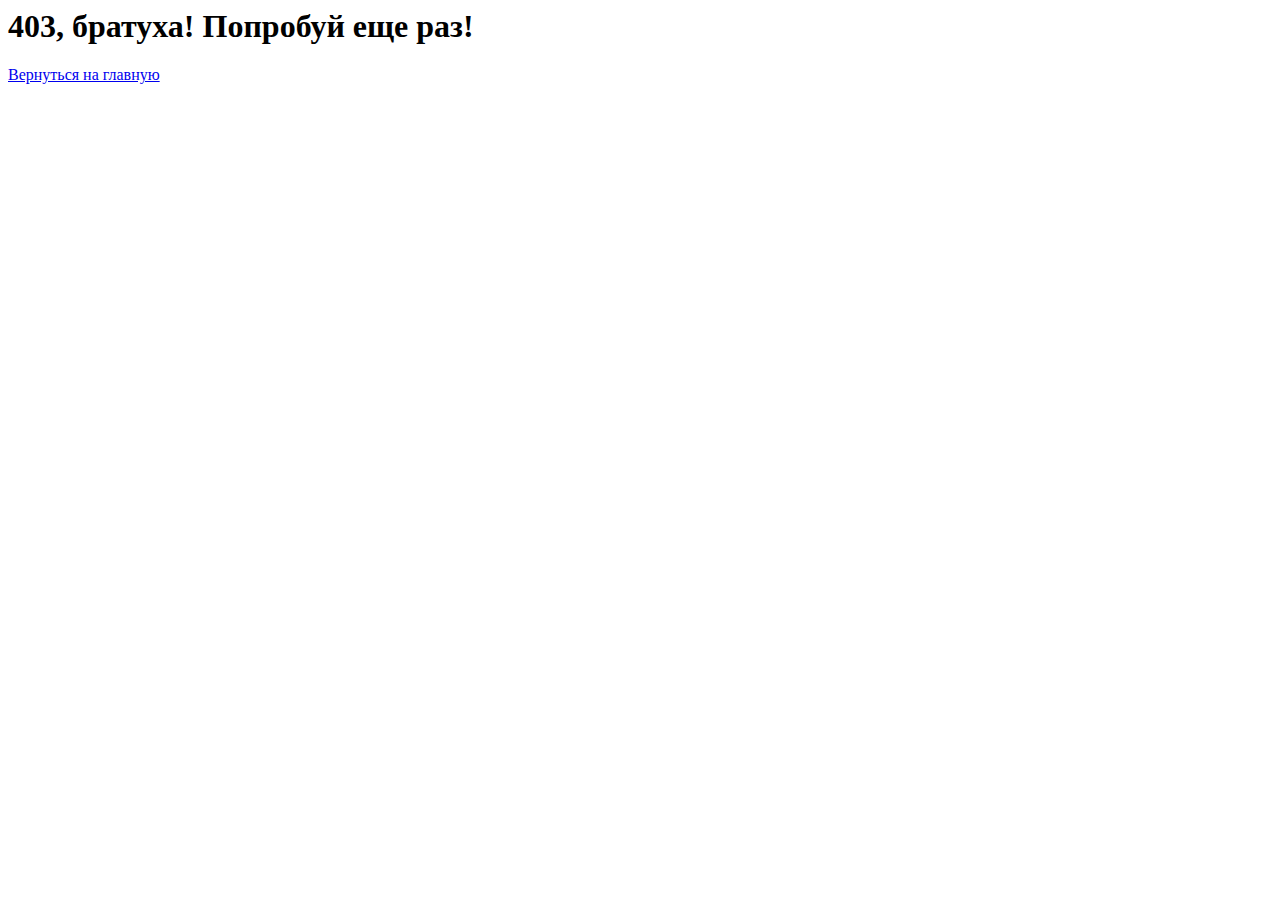
==== JEST/main/templates/access_denied.html @ ba52b5fe "new log-in logic + start of purchases history" ====
<html theme="main" lang="ru">
    <head>
        <!--meta info-->
        <meta charset="UTF-8">
        <meta name="viewport" content="width=device-width; initial-scale=1.0">
        <!--links-->
        <link rel="stylesheet" href="/static/css/base.css">
        <title>Доступ воспрещен!</title>
</head>
<body>
    <div class="container flex-column">
        <h1>403, братуха! Попробуй еще раз!</h1>
        <a href="/">Вернуться на главную</a>
    </div>
</body>
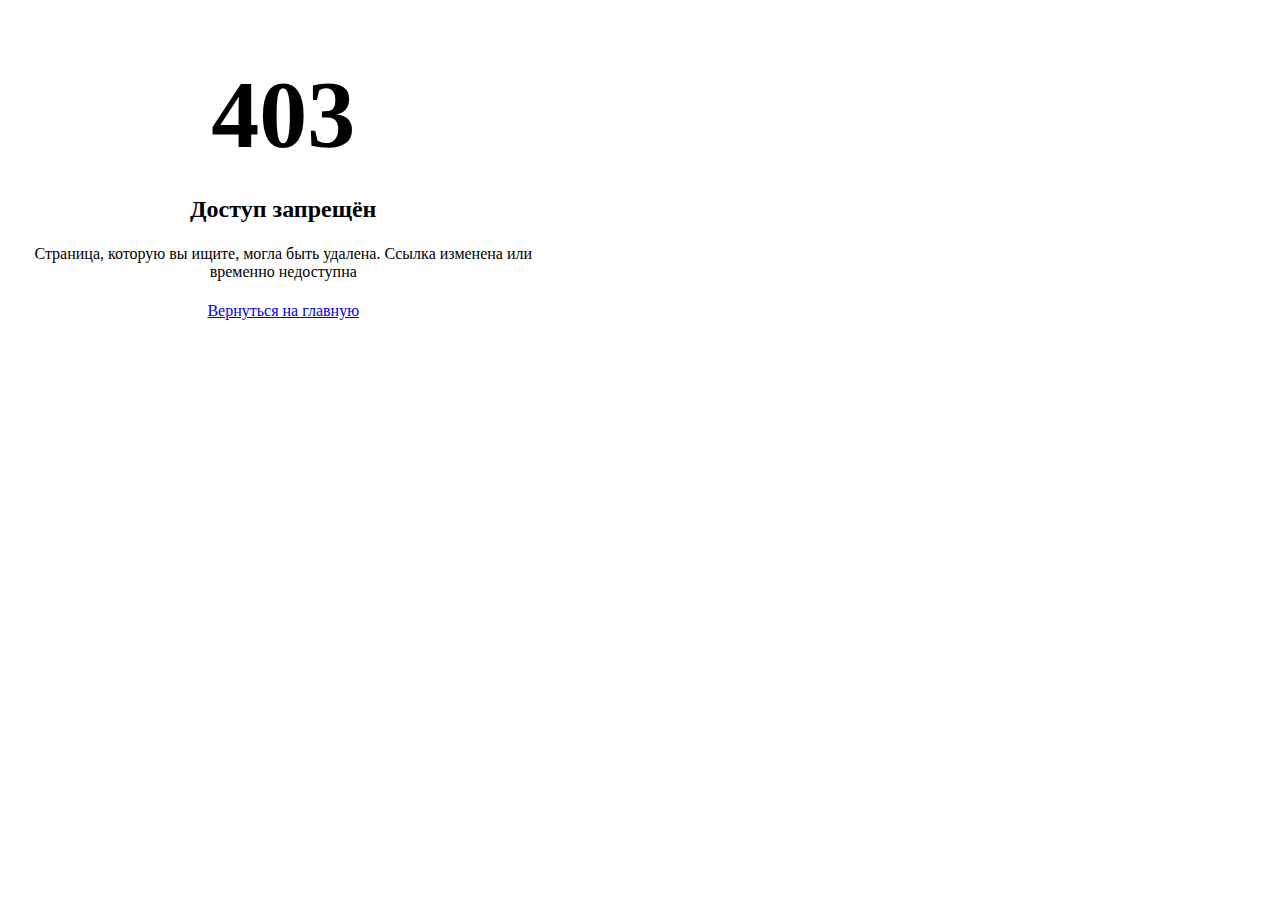
==== commit a010d9a1: "fix error 403 and 404" ====
--- a/JEST/main/templates/access_denied.html
+++ b/JEST/main/templates/access_denied.html
@@ -8,8 +8,14 @@
         <title>Доступ воспрещен!</title>
 </head>
 <body>
-    <div class="container flex-column">
-        <h1>403, братуха! Попробуй еще раз!</h1>
+    <div class="container flex-column centered-v" style = "width: 500px; text-align: center; padding: 2%; top: 25%">
+        <div class="number-error flex-column" style = "row-gap: -30px;">
+            <h1 style = "color: var(--body-focus); font-size: 96px; margin: 26 0">403</h1>
+            <div>
+                <h2>Доступ запрещён</h2>
+                <h4 style="font-weight: 500;">Страница, которую вы ищите, могла быть удалена. Ссылка изменена или временно недоступна</h4>
+            </div>
+        </div>
         <a href="/">Вернуться на главную</a>
     </div>
 </body>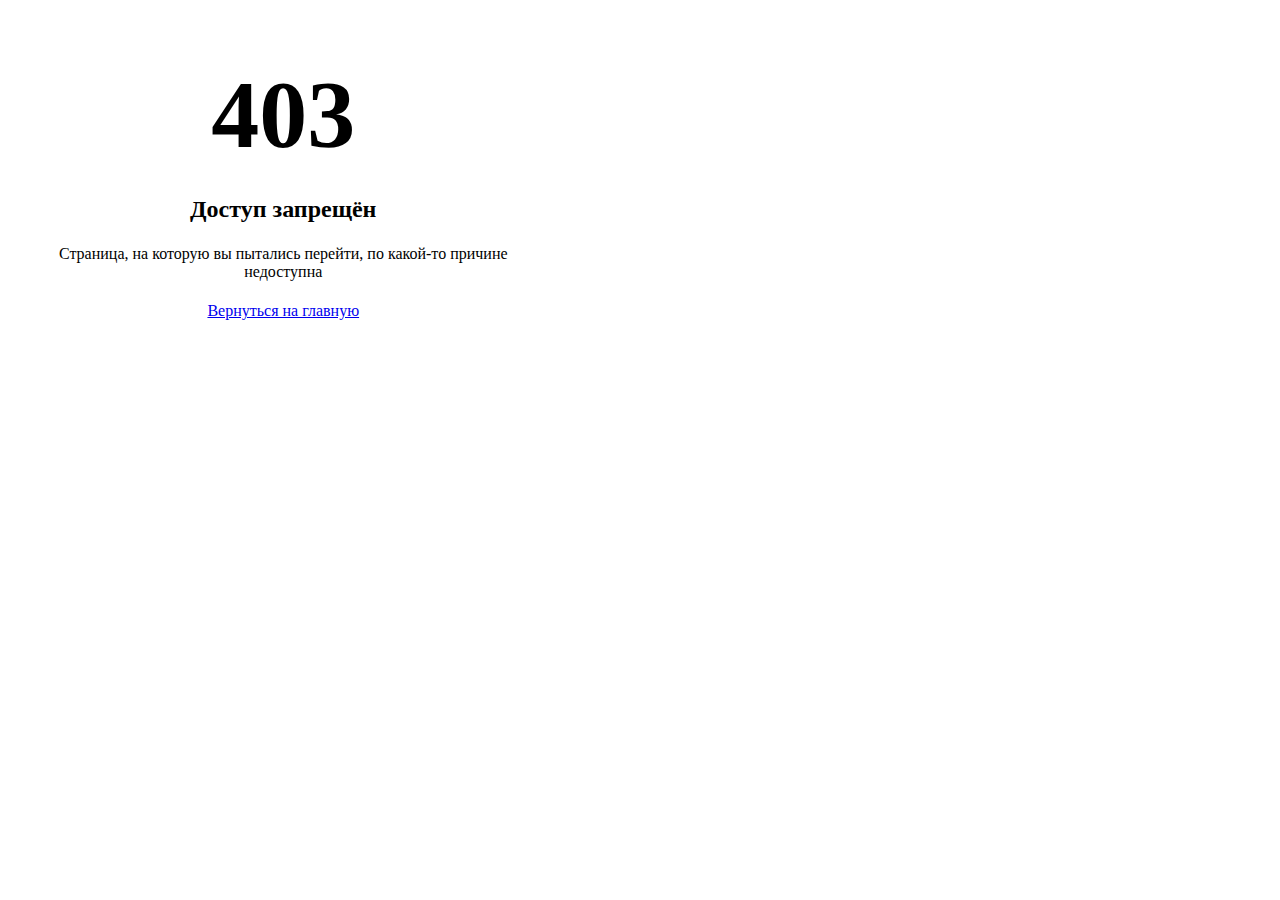
==== commit e551e448: "fix description error 403 т.т" ====
--- a/JEST/main/templates/access_denied.html
+++ b/JEST/main/templates/access_denied.html
@@ -13,7 +13,7 @@
             <h1 style = "color: var(--body-focus); font-size: 96px; margin: 26 0">403</h1>
             <div>
                 <h2>Доступ запрещён</h2>
-                <h4 style="font-weight: 500;">Страница, которую вы ищите, могла быть удалена. Ссылка изменена или временно недоступна</h4>
+                <h4 style="font-weight: 500;">Страница, на которую вы пытались перейти, по какой-то причине недоступна</h4>
             </div>
         </div>
         <a href="/">Вернуться на главную</a>
